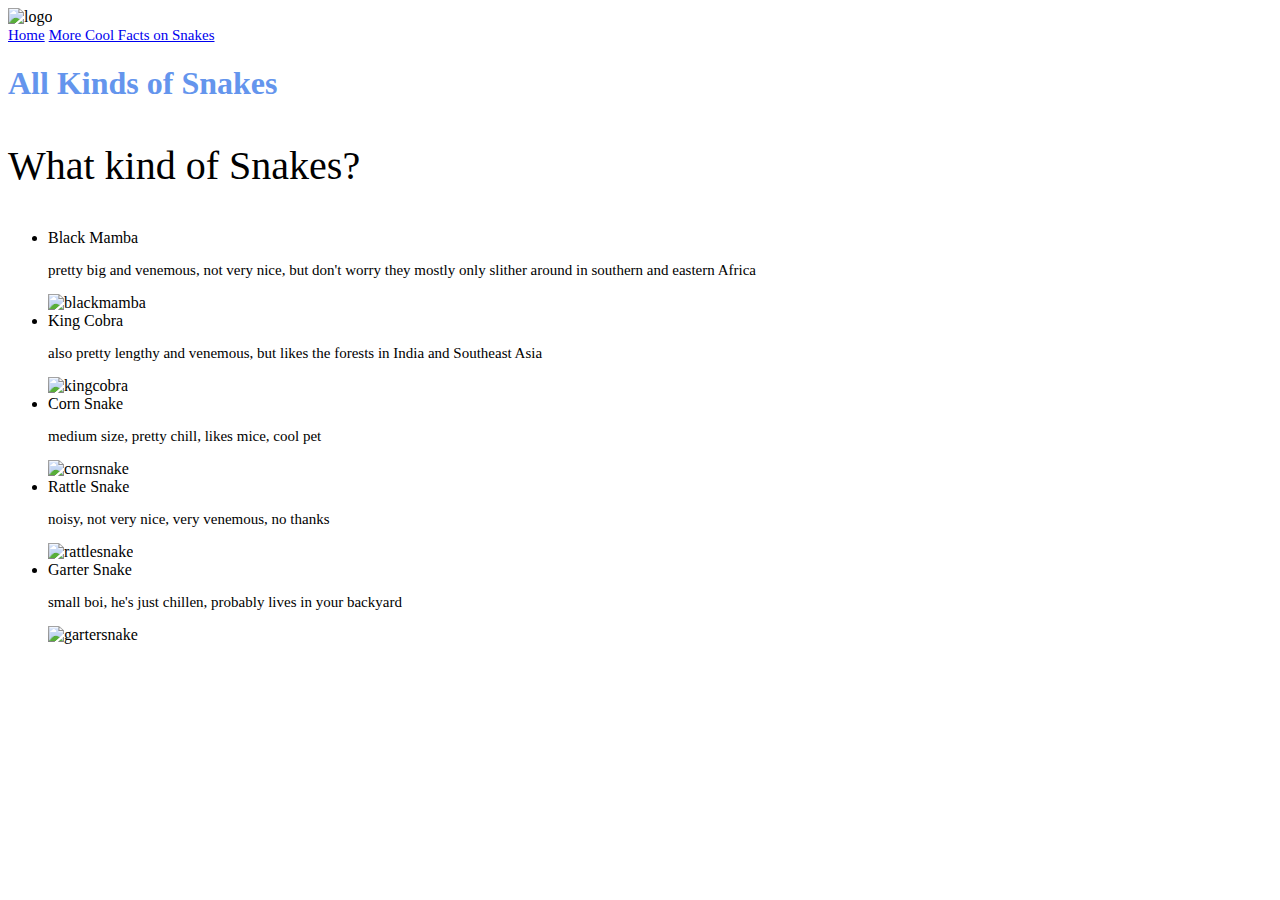
==== kinds.html @ d2919069 "fix" ====
<!DOCTYPE html>

<html lang="en">

<head>

    <meta charset="utf-8">
    <title>All Kinds of Snakes</title>
    <link rel="stylesheet" type="text/css" href="css/styles.css">

</head>

<body>

    <header>
        <img id="logo" alt="logo" style="box-shadow: none;" src="images/logo.png" height="90" title="logo">
        <nav>
            <a href="index.html" class="small" style="font-size: 15px">Home</a>
            <a href="cool-facts.html" class="small" style="font-size: 15px">More Cool Facts on Snakes</a>
        </nav>
    </header>
    <h1 class="large" style="color: cornflowerblue">All Kinds of Snakes</h1>
    <p class="small" style="font-size: 40px">What kind of Snakes?</p>
    <ul>
        <li class="other">Black Mamba</li>
        <p class="small" style="font-size: 15px">pretty big and venemous, not very nice, but don't worry they mostly only slither around in southern and eastern Africa</p>
        <img alt="blackmamba" src="images/blackmamba.jpeg" height="90">
        <li class="other">King Cobra</li>
        <p class="small" style="font-size: 15px">also pretty lengthy and venemous, but likes the forests in India and Southeast Asia</p>
        <img alt="kingcobra" src="images/kingcobra.jpeg" height="90">
        <li class="other">Corn Snake</li>
        <p class="small" style="font-size: 15px">medium size, pretty chill, likes mice, cool pet</p>

        <img alt="cornsnake" src="images/cornsnake.jpeg" height="90">
        <li class="other">Rattle Snake</li>
        <p class="small" style="font-size: 15px">noisy, not very nice, very venemous, no thanks</p>

        <img alt="rattlesnake" src="images/rattlesnake.JPG" height="90">
        <li class="other">Garter Snake</li>
        <p class="small" style="font-size: 15px">small boi, he's just chillen, probably lives in your backyard</p>

        <img alt="gartersnake" src="images/gartersnake.jpeg" height="90">
    </ul>

</body>
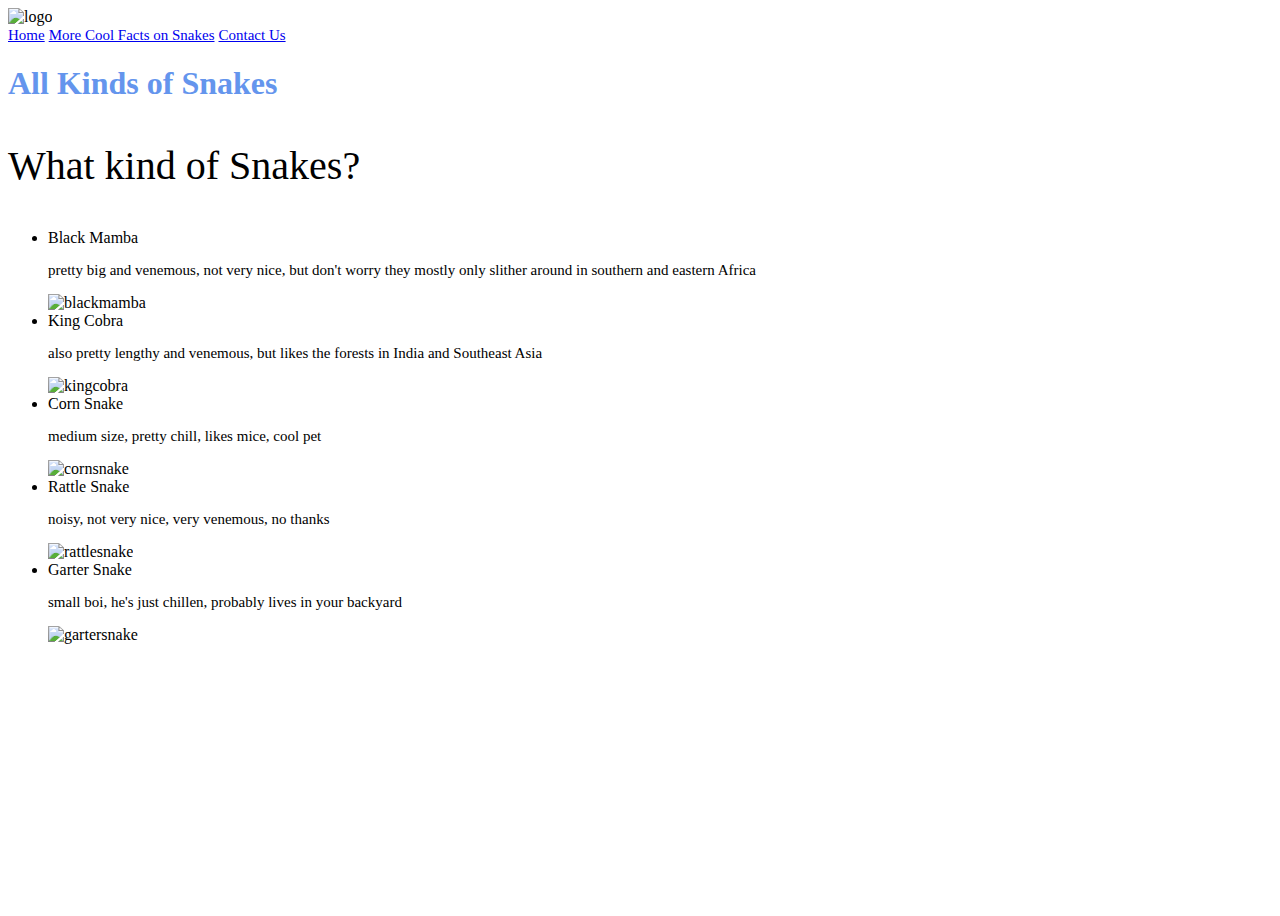
==== commit f58b93c5: "final" ====
--- a/kinds.html
+++ b/kinds.html
@@ -7,20 +7,32 @@
     <meta charset="utf-8">
     <title>All Kinds of Snakes</title>
     <link rel="stylesheet" type="text/css" href="css/styles.css">
+    <link rel="stylesheet" type="text/css" href="css/flexbox.css">
 
 </head>
 
-<body>
+    <body>
+        
+        <header>
 
-    <header>
-        <img id="logo" alt="logo" style="box-shadow: none;" src="images/logo.png" height="90" title="logo">
+        <a href="index.html"></a><img id="logo" alt="logo" style="box-shadow: none;" src="images/logo.png" height="90">
+
+        <div class="flexheader">
+
         <nav>
+       
             <a href="index.html" class="small" style="font-size: 15px">Home</a>
             <a href="cool-facts.html" class="small" style="font-size: 15px">More Cool Facts on Snakes</a>
+        
+            <a href="contact.html" class="small" style="font-size: 15px">Contact Us</a>
         </nav>
+            </div>
     </header>
+            <main>
+                
     <h1 class="large" style="color: cornflowerblue">All Kinds of Snakes</h1>
     <p class="small" style="font-size: 40px">What kind of Snakes?</p>
+        
     <ul>
         <li class="other">Black Mamba</li>
         <p class="small" style="font-size: 15px">pretty big and venemous, not very nice, but don't worry they mostly only slither around in southern and eastern Africa</p>
@@ -41,5 +53,6 @@
 
         <img alt="gartersnake" src="images/gartersnake.jpeg" height="90">
     </ul>
-
+</main>
 </body>
+</html>--- a/css/flexbox.css
+++ b/css/flexbox.css
@@ -0,0 +1,33 @@
+.flexheader{
+    display: flex;
+    flex-wrap: wrap;
+}
+
+.flexcontainer{
+    display: flex;
+    flex-direction: column;
+    flex-wrap: wrap;
+    justify-content: center
+    
+}
+    
+
+.flexfooter{
+    display: flex;
+    justify-content:flex-start;
+}
+
+
+.container{
+    justify-content: center
+}
+
+body {
+   
+ background-image: linear-gradient(rgba(255, 255, 255, 0.25), rgba(255, 255, 255, 0.25)), url("../images/background.jpg");
+    background-size: cover;
+    background-position: center;
+    display: flex;
+    min-height: 100vh;
+    flex-direction: column;
+}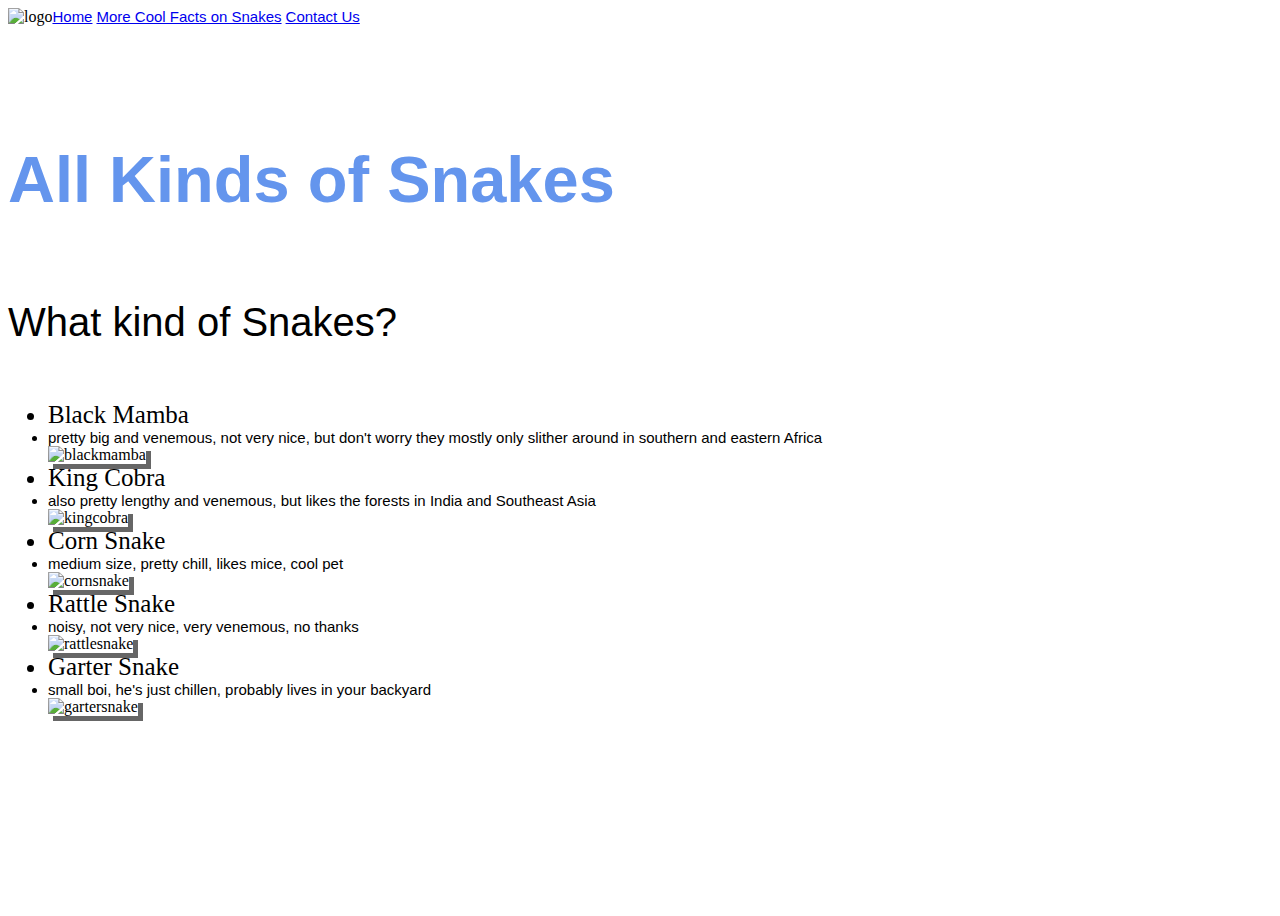
==== commit cce49a0d: "corrections" ====
--- a/kinds.html
+++ b/kinds.html
@@ -35,21 +35,21 @@
         
     <ul>
         <li class="other">Black Mamba</li>
-        <p class="small" style="font-size: 15px">pretty big and venemous, not very nice, but don't worry they mostly only slither around in southern and eastern Africa</p>
+        <li class="small" style="font-size: 15px">pretty big and venemous, not very nice, but don't worry they mostly only slither around in southern and eastern Africa</li>
         <img alt="blackmamba" src="images/blackmamba.jpeg" height="90">
         <li class="other">King Cobra</li>
-        <p class="small" style="font-size: 15px">also pretty lengthy and venemous, but likes the forests in India and Southeast Asia</p>
+        <li class="small" style="font-size: 15px">also pretty lengthy and venemous, but likes the forests in India and Southeast Asia</li>
         <img alt="kingcobra" src="images/kingcobra.jpeg" height="90">
         <li class="other">Corn Snake</li>
-        <p class="small" style="font-size: 15px">medium size, pretty chill, likes mice, cool pet</p>
+        <li class="small" style="font-size: 15px">medium size, pretty chill, likes mice, cool pet</li>
 
         <img alt="cornsnake" src="images/cornsnake.jpeg" height="90">
         <li class="other">Rattle Snake</li>
-        <p class="small" style="font-size: 15px">noisy, not very nice, very venemous, no thanks</p>
+        <li class="small" style="font-size: 15px">noisy, not very nice, very venemous, no thanks</li>
 
         <img alt="rattlesnake" src="images/rattlesnake.JPG" height="90">
         <li class="other">Garter Snake</li>
-        <p class="small" style="font-size: 15px">small boi, he's just chillen, probably lives in your backyard</p>
+        <li class="small" style="font-size: 15px">small boi, he's just chillen, probably lives in your backyard</li>
 
         <img alt="gartersnake" src="images/gartersnake.jpeg" height="90">
     </ul>
--- a/css/styles.css
+++ b/css/styles.css
@@ -0,0 +1,52 @@
+header {
+    display: flex
+}
+
+main {
+    display: flex;
+    flex-direction: column
+}
+
+
+.small {
+    font-size: 40px;
+    font-family: sans-serif;
+}
+
+
+img {
+    box-shadow: 5px 5px #666666;
+}
+
+.large {
+    font-size: 65px;
+    font-family: sans-serif;
+}
+
+.medium {
+    font-size: 20px;
+    font-family: sans-serif;
+}
+
+.other {
+    font-size: 25px;
+    font-family: fantasy
+}
+
+header nav ul {
+
+    display: flex;
+    justify-content: flex-end
+}
+
+.snake-gallery img {
+    height: 90px;
+    box-shadow: 3px 3px #00ff00;
+}
+
+@media screen and (max-width: 30rem) {
+    header,
+    main,
+    footer,
+    form p
+}